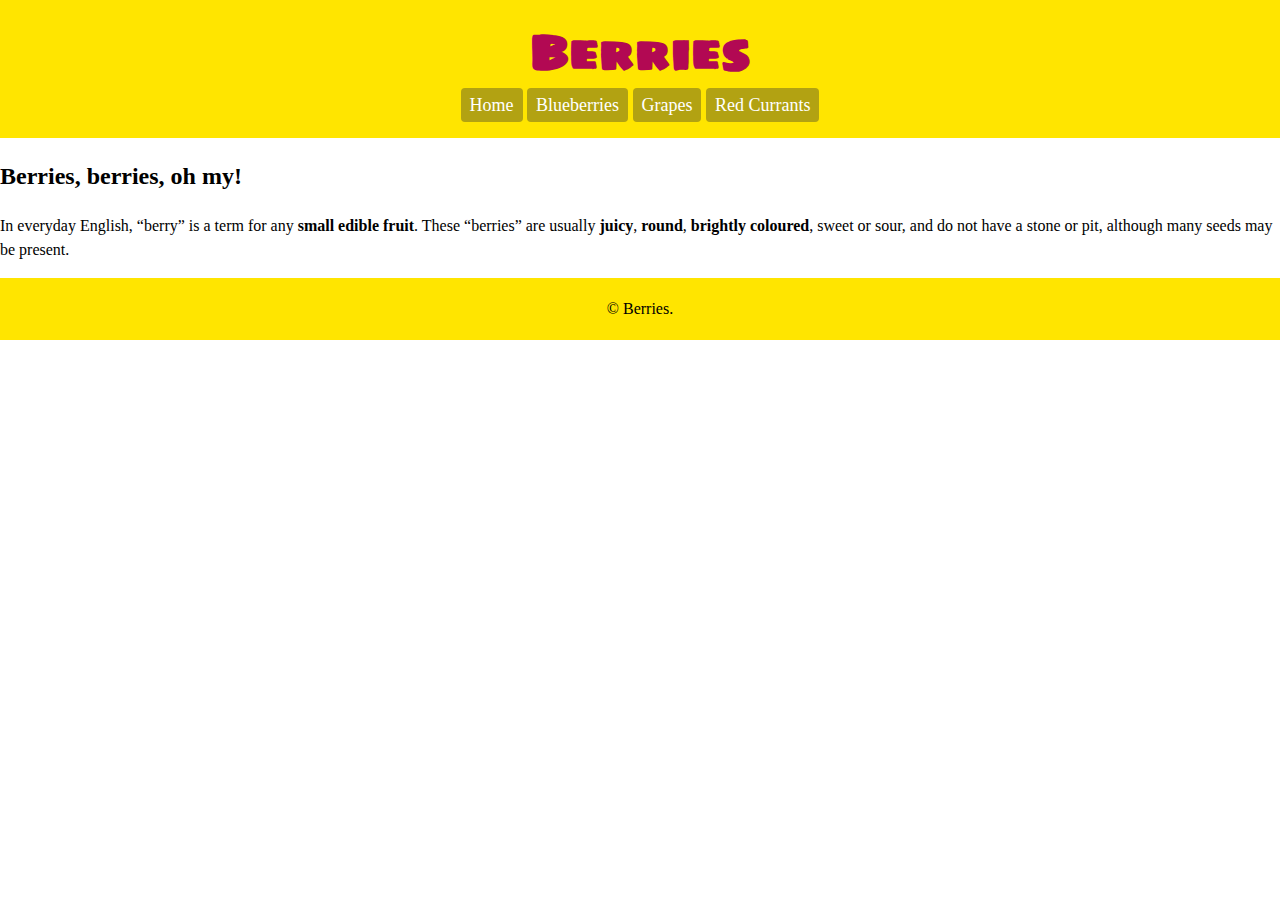
==== index.html @ b020d69a "Create berries webite" ====
<!DOCTYPE html>
<html lang="en-ca">
<head>
  <meta charset="utf-8">
  <title>Bluberries</title>
  <meta name="viewport" content="width=device-width,initial-scale=1">
  <link href="css/main.css" rel="stylesheet">
  <link href="https://fonts.googleapis.com/css?family=Sigmar+One" rel="stylesheet">
</head>

<header>
  <h1>Berries</h1>
  <nav>
    <ul class="nav">
      <li><a href="index.html">Home</a></li>
      <li><a href="#">Blueberries</a></li>
      <li><a href="grapes.html">Grapes</a></li>
      <li><a href="#">Red Currants</a></li>
</header>
  <h2>Berries, berries, oh my!</h2>
<article>
  <p>In everyday English, “berry” is a term for any <b>small edible fruit</b>. These “berries” are usually <b>juicy</b>, <b>round</b>, <b>brightly coloured</b>, sweet or sour, and do not have a stone or pit, although many seeds may be present.</p>

<footer>
  <p>© Berries.</p>

<body>



</body>
</html>
---- css/main.css ----
html {
  font: normal 100%/1.5 Georgia,serif;
}

body {
  margin: 0;
}

header {
  background-color: #ffe500;
  padding: 1em 0;
}

h1 {
  margin: 0;
  text-align: center;
  font-family: Sigmar One;
  color: #b20953;
  font-size: 3rem;
}

.nav {
  margin: 0;
  list-style-type: none;
  text-align: center;
  padding: 0;
  font-size: 1.125rem;
}

.nav li {
  display: inline-block;
  text-decoration: none;
}

.nav a {
  color: #fff;
  display: inline-block;
  padding: .2em .5em;
  background-color: #b2a212;
  border-radius: 4px;
  text-decoration: none;
}

.nav a:hover {
  background-color: #b20953;
}

footer {
  background-color: #ffe500;
  padding: 0.2em;
  text-align: center;
}
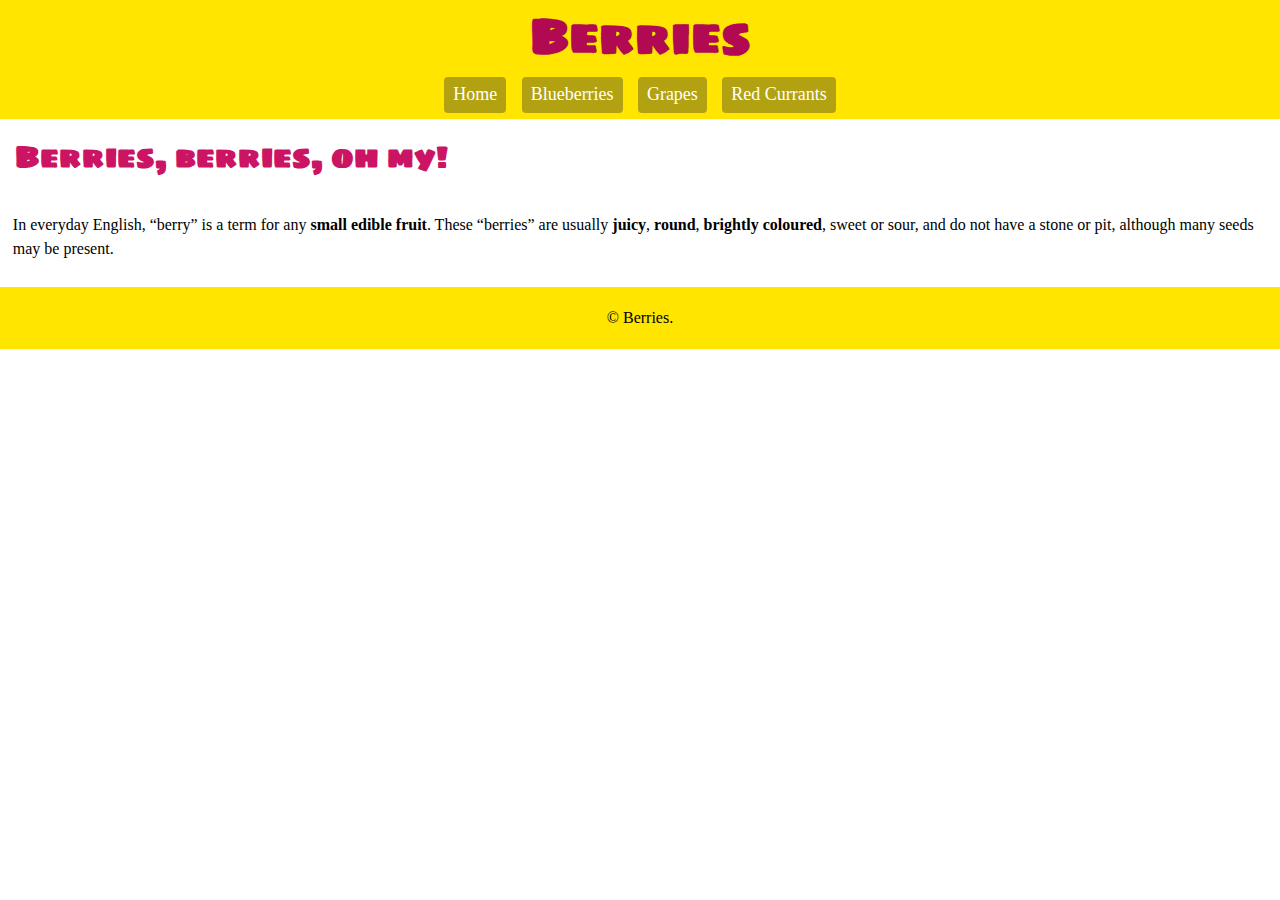
==== commit 4e1a2eb5: "Change the title" ====
--- a/index.html
+++ b/index.html
@@ -13,14 +13,14 @@
   <nav>
     <ul class="nav">
       <li><a href="index.html">Home</a></li>
-      <li><a href="#">Blueberries</a></li>
+      <li><a href="blueberries.html">Blueberries</a></li>
       <li><a href="grapes.html">Grapes</a></li>
-      <li><a href="#">Red Currants</a></li>
+      <li><a href="red-currants">Red Currants</a></li>
 </header>
   <h2>Berries, berries, oh my!</h2>
 <article>
   <p>In everyday English, “berry” is a term for any <b>small edible fruit</b>. These “berries” are usually <b>juicy</b>, <b>round</b>, <b>brightly coloured</b>, sweet or sour, and do not have a stone or pit, although many seeds may be present.</p>
-
+</article>
 <footer>
   <p>© Berries.</p>
 
--- a/css/main.css
+++ b/css/main.css
@@ -1,5 +1,6 @@
 html {
   font: normal 100%/1.5 Georgia,serif;
+  line-height: 1.5;
 }
 
 body {
@@ -8,7 +9,7 @@
 
 header {
   background-color: #ffe500;
-  padding: 1em 0;
+  padding: 0 .75em;
 }
 
 h1 {
@@ -29,20 +30,48 @@
 
 .nav li {
   display: inline-block;
-  text-decoration: none;
 }
 
 .nav a {
   color: #fff;
   display: inline-block;
-  padding: .2em .5em;
+  padding: .2em .5em .3em;
   background-color: #b2a212;
   border-radius: 4px;
   text-decoration: none;
+  margin: .3em;
 }
 
 .nav a:hover {
   background-color: #b20953;
+}
+
+.nav a::after {
+  background-color: #b2a212;
+}
+
+.nav a::selection {
+  background-color: #b20953;
+}
+
+.nav a:active {
+  background-color: #b2a212;
+}
+
+.nav a::before {
+  background-color: #b2a212;
+}
+
+h2 {
+  font-family: Sigmar One;
+  font-size: 1.875rem;
+  color: #cc1465;
+  margin: .5em;
+}
+
+img {
+  display: block;
+  width: 100%;
 }
 
 footer {
@@ -50,3 +79,8 @@
   padding: 0.2em;
   text-align: center;
 }
+
+article {
+  margin: .3em;
+  padding: .2em .5em .3em;
+}
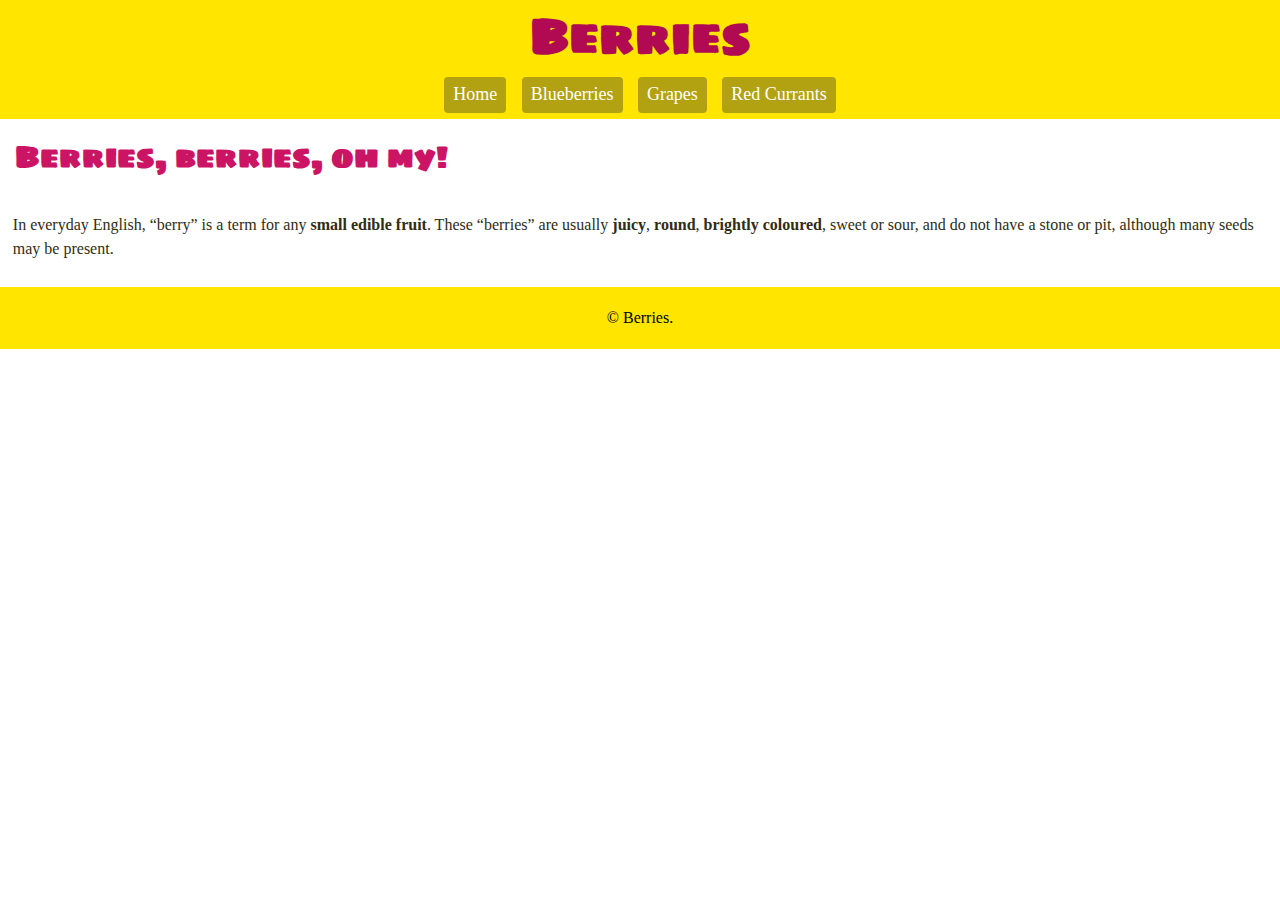
==== commit 112a3972: "Fix css file" ====
--- a/index.html
+++ b/index.html
@@ -2,12 +2,13 @@
 <html lang="en-ca">
 <head>
   <meta charset="utf-8">
-  <title>Bluberries</title>
+  <title>Home</title>
   <meta name="viewport" content="width=device-width,initial-scale=1">
   <link href="css/main.css" rel="stylesheet">
   <link href="https://fonts.googleapis.com/css?family=Sigmar+One" rel="stylesheet">
 </head>
 
+<body>
 <header>
   <h1>Berries</h1>
   <nav>
@@ -16,17 +17,18 @@
       <li><a href="blueberries.html">Blueberries</a></li>
       <li><a href="grapes.html">Grapes</a></li>
       <li><a href="red-currants">Red Currants</a></li>
+    </ul>
+  </nav>
 </header>
   <h2>Berries, berries, oh my!</h2>
 <article>
   <p>In everyday English, “berry” is a term for any <b>small edible fruit</b>. These “berries” are usually <b>juicy</b>, <b>round</b>, <b>brightly coloured</b>, sweet or sour, and do not have a stone or pit, although many seeds may be present.</p>
 </article>
+
 <footer>
   <p>© Berries.</p>
-
-<body>
-
-
+</footer>
 
 </body>
+
 </html>
--- a/css/main.css
+++ b/css/main.css
@@ -1,6 +1,7 @@
 html {
-  font: normal 100%/1.5 Georgia,serif;
+  font: normal 100%/1.5 Georgia, serif;
   line-height: 1.5;
+  box-sizing: border-box;
 }
 
 body {
@@ -15,7 +16,7 @@
 h1 {
   margin: 0;
   text-align: center;
-  font-family: Sigmar One;
+  font-family: "Sigmar One";
   color: #b20953;
   font-size: 3rem;
 }
@@ -63,7 +64,7 @@
 }
 
 h2 {
-  font-family: Sigmar One;
+  font-family: "Sigmar One";
   font-size: 1.875rem;
   color: #cc1465;
   margin: .5em;
@@ -83,4 +84,5 @@
 article {
   margin: .3em;
   padding: .2em .5em .3em;
+  color: #2f2d13;
 }
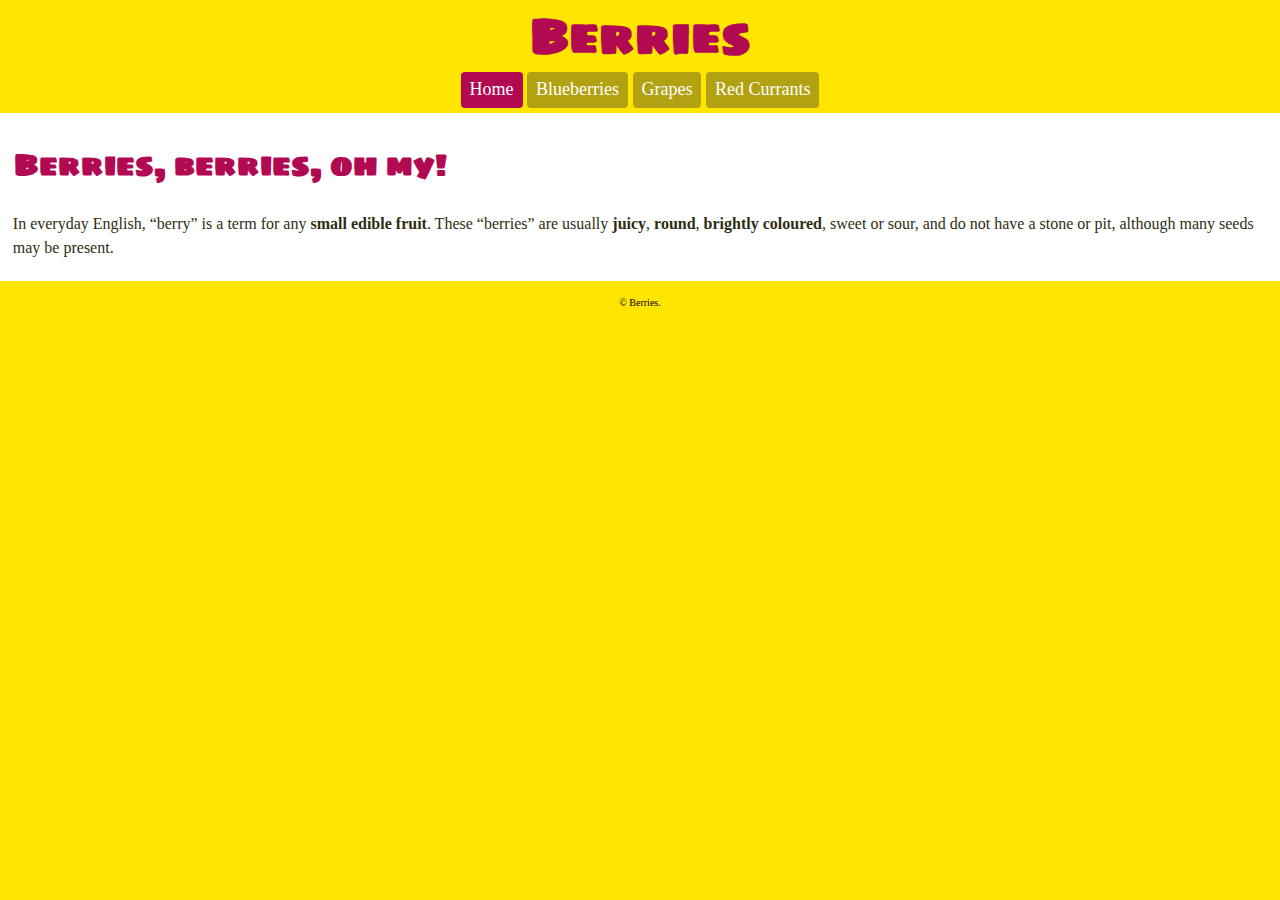
==== commit 9ef81e32: "Fix some mistakes" ====
--- a/index.html
+++ b/index.html
@@ -1,5 +1,6 @@
 <!DOCTYPE html>
 <html lang="en-ca">
+
 <head>
   <meta charset="utf-8">
   <title>Home</title>
@@ -7,27 +8,27 @@
   <link href="css/main.css" rel="stylesheet">
   <link href="https://fonts.googleapis.com/css?family=Sigmar+One" rel="stylesheet">
 </head>
-
 <body>
-<header>
-  <h1>Berries</h1>
-  <nav>
-    <ul class="nav">
-      <li><a href="index.html">Home</a></li>
-      <li><a href="blueberries.html">Blueberries</a></li>
-      <li><a href="grapes.html">Grapes</a></li>
-      <li><a href="red-currants">Red Currants</a></li>
-    </ul>
-  </nav>
-</header>
-  <h2>Berries, berries, oh my!</h2>
-<article>
-  <p>In everyday English, “berry” is a term for any <b>small edible fruit</b>. These “berries” are usually <b>juicy</b>, <b>round</b>, <b>brightly coloured</b>, sweet or sour, and do not have a stone or pit, although many seeds may be present.</p>
-</article>
-
-<footer>
-  <p>© Berries.</p>
-</footer>
+  <header>
+    <h1>Berries</h1>
+    <nav>
+      <ul class="nav">
+        <li><a class="current" href="index.html">Home</a></li>
+        <li><a href="blueberries.html">Blueberries</a></li>
+        <li><a href="grapes.html">Grapes</a></li>
+        <li><a href="red-currants.html">Red Currants</a></li>
+      </ul>
+    </nav>
+  </header>
+  <main>
+    <h2>Berries, berries, oh my!</h2>
+    <article>
+      <p>In everyday English, “berry” is a term for any <b>small edible fruit</b>. These “berries” are usually <b>juicy</b>, <b>round</b>, <b>brightly coloured</b>, sweet or sour, and do not have a stone or pit, although many seeds may be present.</p>
+    </article>
+  </main>
+  <footer>
+    <small>© Berries.</small>
+  </footer>
 
 </body>
 
--- a/css/main.css
+++ b/css/main.css
@@ -2,15 +2,21 @@
   font: normal 100%/1.5 Georgia, serif;
   line-height: 1.5;
   box-sizing: border-box;
+  background-color: #ffe500;
+}
+
+*, *::before, *::after {
+  box-sizing: inherit;
 }
 
 body {
   margin: 0;
+  background-color: #fff;
 }
 
 header {
+  padding-bottom: .3em;
   background-color: #ffe500;
-  padding: 0 .75em;
 }
 
 h1 {
@@ -27,6 +33,7 @@
   text-align: center;
   padding: 0;
   font-size: 1.125rem;
+  display: block;
 }
 
 .nav li {
@@ -40,49 +47,46 @@
   background-color: #b2a212;
   border-radius: 4px;
   text-decoration: none;
-  margin: .3em;
 }
 
 .nav a:hover {
-  background-color: #b20953;
+  background-color: #cc1465;
 }
 
-.nav a::after {
-  background-color: #b2a212;
-}
-
-.nav a::selection {
+.nav .current {
   background-color: #b20953;
-}
-
-.nav a:active {
-  background-color: #b2a212;
-}
-
-.nav a::before {
-  background-color: #b2a212;
 }
 
 h2 {
   font-family: "Sigmar One";
   font-size: 1.875rem;
-  color: #cc1465;
-  margin: .5em;
+  color: #b20953;
+  padding-left: .3em;
 }
 
 img {
   display: block;
   width: 100%;
+  padding: 0 .75em;
 }
 
 footer {
   background-color: #ffe500;
-  padding: 0.2em;
+  padding: 1em;
   text-align: center;
+  font-size: .75rem;
 }
 
 article {
+  color: #2f2d13;
+  margin-top: 1.5rem;
+}
+
+main {
+  display: inline-block;
   margin: .3em;
-  padding: .2em .5em .3em;
-  color: #2f2d13;
 }
+
+p {
+  padding-left: .5em;
+}
